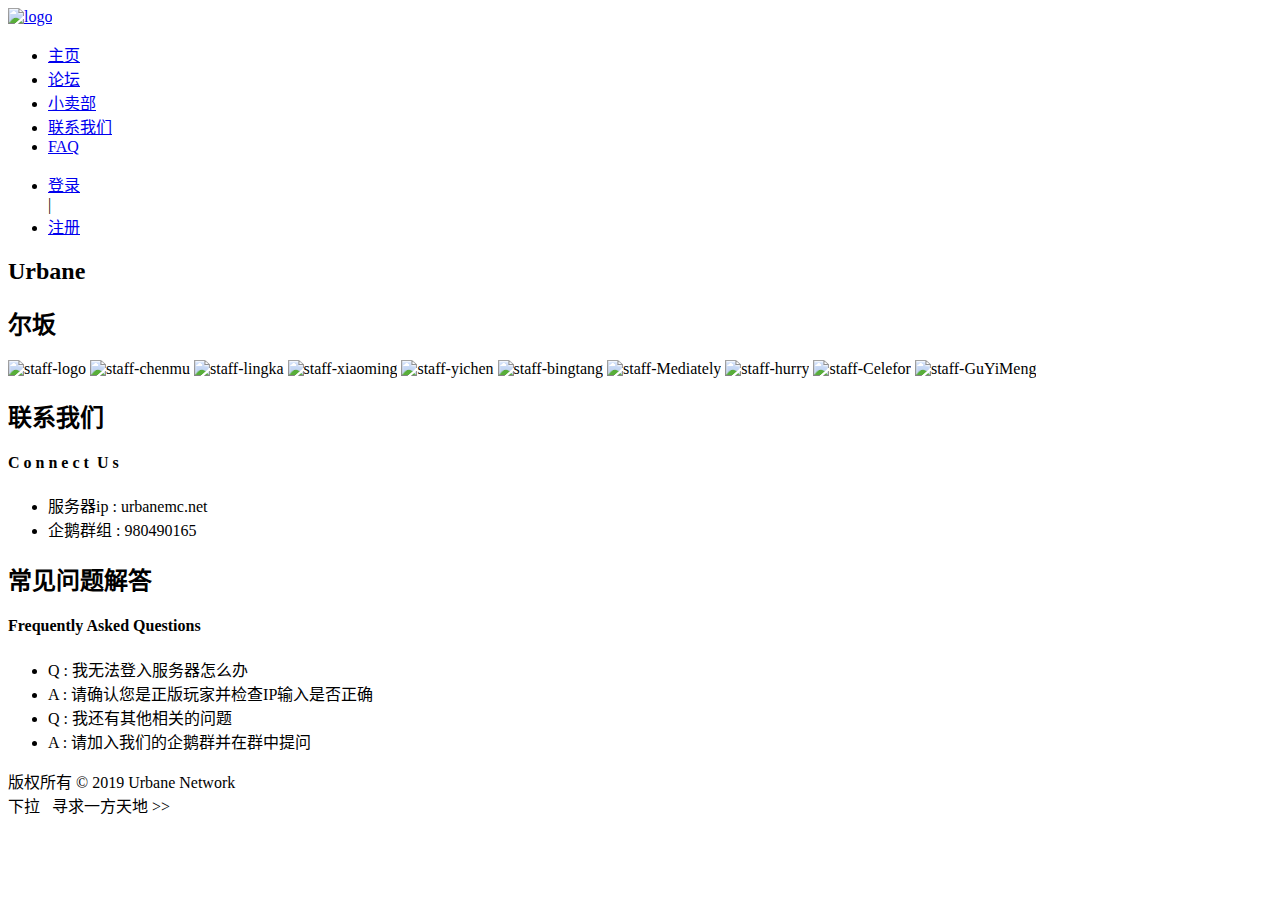
==== index.html @ b340cb95 "Rename index.htm to index.html" ====
<!DOCTYPE html>
<html lang="zh-cn" dir="ltr">
	<head>
		<meta charset="utf-8">
		<meta name="viewport" content="width=device-width, initial-scale=1, shrink-to-fit=no">
		<title>Minecraft Urbane Network</title>
		<link rel="stylesheet" href="./css/urbane-lead-index.min.css">
		<link rel="shortcut icon" type="image/x-icon" href="favicon.ico">
	</head>
	<body>
		<!--头部 header-->
		<header>
			<div class="logo-circle"></div>
			<nav>
				<a href="#" class="logo">
					<img class="logo" src="./img/logo.png" alt="logo">
				</a>
				<div id="nav-mobile-close">
					<ul class="navigator">
						<li>
							<a href="#">主页</a>
						</li>
						<li>
							<a href="http://urbanemc.net/index.php">论坛</a>
						</li>
						<li>
							<a href="https://shop.urbanemc.net/">小卖部</a>
						</li>
						<li>
							<a href="#connection">联系我们</a>
						</li>
						<li>
							<a href="#FAQ">FAQ</a>
						</li>
					</ul>
					<ul class="account">
						<li>
							<a href="https://urbanemc.net/admin/login.php">登录</a>
						</li> |
						<li>
							<a href="https://urbanemc.net/admin/register.php">注册</a>
						</li>
					</ul>
				</div>
				<span class="nav-button"></span>
			</nav>
		</header>
		<!--页体 body-->
		<article class="index-pc-view">
			<div class="index-pc-banner"></div>
		</article>
		<article class="index-phone-view">
			<div class="index-phone-cover"></div>
			<div class="index-phone-text">
				<h2 class="text-urbane-en">Urbane</h2>
				<h2 class="text-urbane-zh">尔坂</h2>
			</div>
		</article>
		<article class="staff-view">
			<img src="./img/staff-logo.png" alt="staff-logo" id="staff-logo">
			<img src="./img/chenmu.png" alt="staff-chenmu">
			<img src="./img/lingka.png" alt="staff-lingka">
			<img src="./img/xiaoming.png" alt="staff-xiaoming">
			<img src="./img/yichen.png" alt="staff-yichen">
			<img src="./img/bingtang.png" alt="staff-bingtang">
			<img src="./img/Mediately.png" alt="staff-Mediately">
			<img src="./img/hurry.png" alt="staff-hurry">
			<img src="./img/Celefor.png" alt="staff-Celefor">
			<img src="./img/GuYiMeng.png" alt="staff-GuYiMeng">
			<!--
			<img src="./img/right.png" alt="staff-">
			<img src="./img/left.png" alt="staff-">
			-->
			
			<!--页脚 footer-->
			<article class="connection" id="connection">
				<h2>联系我们</h2>
				<h4>C o n n e c t&nbsp;&nbsp;U s</h4>
				<ul>
					<li>服务器ip : urbanemc.net</li>
					<li>企鹅群组 : 980490165</li>
				</ul>
			</article>
			<article class="FAQ" id="FAQ">
				<h2>常见问题解答</h2>
				<h4>Frequently Asked Questions</h4>
				<ul>
					<li>Q : 我无法登入服务器怎么办</li>
					<li>A : 请确认您是正版玩家并检查IP输入是否正确</li>
					<li>Q : 我还有其他相关的问题</li>
					<li>A : 请加入我们的企鹅群并在群中提问</li>
				</ul>
			</article>
			<footer class="copyright">
				版权所有 &copy; 2019 Urbane Network
			</footer>
		</article>
		<div class="fly">
			<span class="bigger">下拉</span>
			<span class="placeholder">&nbsp;</span>
			<span class="smaller">寻求一方天地</span>
			<span class="arrow">>></span>
		</div>
		<script>
			(function (){
				var button = document.querySelectorAll(".nav-button")[0],
					menu = document.getElementById("nav-mobile-close");
				button.onclick = function (){
					if (menu.id == "nav-mobile-close"){
						menu.id = "nav-mobile-open";
					} else {
						menu.id = "nav-mobile-close";
					}
				}
				/* 给staff图片添加 */
				var elems = document.querySelectorAll(".staff-view")[0].getElementsByTagName("img");
				window.onscroll = function(){
					//获取滚动条滚动时距离顶部的距离
					var theScroll = document.documentElement.scrollTop || document.body.scrollTop,
						num = window.innerHeight/3;
					if (theScroll >= num){
						for (var i = 0, len = elems.length; i < len; i++){
							if (elems[i].getAttribute("id") == "staff-logo") continue;
							elems[i].setAttribute("id", "easeIn");
						}
						window.onscroll = null;
					}
				}
			})();
		</script>
	</body>
</html>
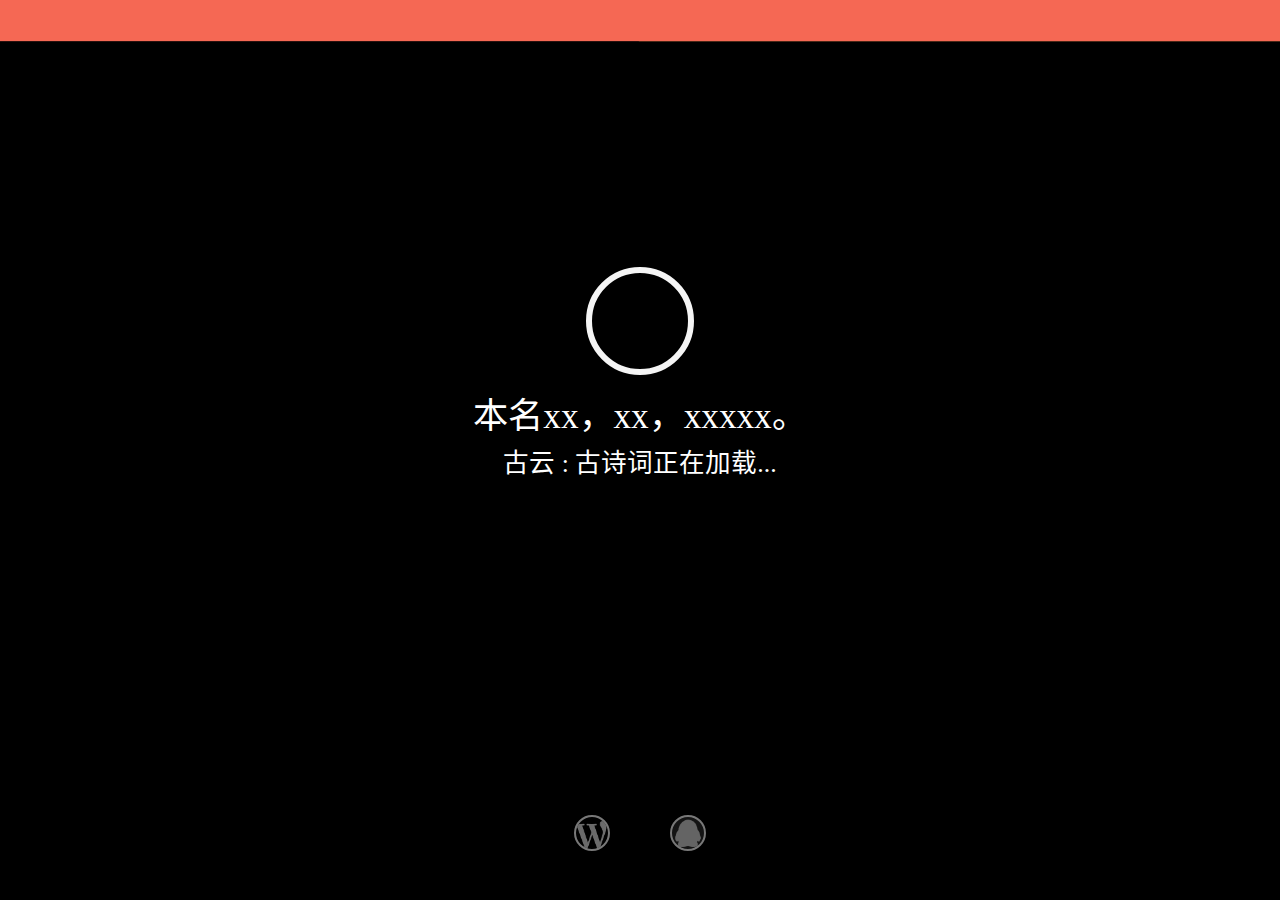
==== commit 2a830c0d: "renamed:    index.htm -> index.html" ====
--- a/index.html
+++ b/index.html
@@ -1,132 +1,40 @@
-<!DOCTYPE html>
-<html lang="zh-cn" dir="ltr">
-	<head>
-		<meta charset="utf-8">
-		<meta name="viewport" content="width=device-width, initial-scale=1, shrink-to-fit=no">
-		<title>Minecraft Urbane Network</title>
-		<link rel="stylesheet" href="./css/urbane-lead-index.min.css">
-		<link rel="shortcut icon" type="image/x-icon" href="favicon.ico">
-	</head>
-	<body>
-		<!--头部 header-->
-		<header>
-			<div class="logo-circle"></div>
-			<nav>
-				<a href="#" class="logo">
-					<img class="logo" src="./img/logo.png" alt="logo">
-				</a>
-				<div id="nav-mobile-close">
-					<ul class="navigator">
-						<li>
-							<a href="#">主页</a>
-						</li>
-						<li>
-							<a href="http://urbanemc.net/index.php">论坛</a>
-						</li>
-						<li>
-							<a href="https://shop.urbanemc.net/">小卖部</a>
-						</li>
-						<li>
-							<a href="#connection">联系我们</a>
-						</li>
-						<li>
-							<a href="#FAQ">FAQ</a>
-						</li>
-					</ul>
-					<ul class="account">
-						<li>
-							<a href="https://urbanemc.net/admin/login.php">登录</a>
-						</li> |
-						<li>
-							<a href="https://urbanemc.net/admin/register.php">注册</a>
-						</li>
-					</ul>
-				</div>
-				<span class="nav-button"></span>
-			</nav>
-		</header>
-		<!--页体 body-->
-		<article class="index-pc-view">
-			<div class="index-pc-banner"></div>
-		</article>
-		<article class="index-phone-view">
-			<div class="index-phone-cover"></div>
-			<div class="index-phone-text">
-				<h2 class="text-urbane-en">Urbane</h2>
-				<h2 class="text-urbane-zh">尔坂</h2>
-			</div>
-		</article>
-		<article class="staff-view">
-			<img src="./img/staff-logo.png" alt="staff-logo" id="staff-logo">
-			<img src="./img/chenmu.png" alt="staff-chenmu">
-			<img src="./img/lingka.png" alt="staff-lingka">
-			<img src="./img/xiaoming.png" alt="staff-xiaoming">
-			<img src="./img/yichen.png" alt="staff-yichen">
-			<img src="./img/bingtang.png" alt="staff-bingtang">
-			<img src="./img/Mediately.png" alt="staff-Mediately">
-			<img src="./img/hurry.png" alt="staff-hurry">
-			<img src="./img/Celefor.png" alt="staff-Celefor">
-			<img src="./img/GuYiMeng.png" alt="staff-GuYiMeng">
-			<!--
-			<img src="./img/right.png" alt="staff-">
-			<img src="./img/left.png" alt="staff-">
-			-->
-			
-			<!--页脚 footer-->
-			<article class="connection" id="connection">
-				<h2>联系我们</h2>
-				<h4>C o n n e c t&nbsp;&nbsp;U s</h4>
-				<ul>
-					<li>服务器ip : urbanemc.net</li>
-					<li>企鹅群组 : 980490165</li>
-				</ul>
-			</article>
-			<article class="FAQ" id="FAQ">
-				<h2>常见问题解答</h2>
-				<h4>Frequently Asked Questions</h4>
-				<ul>
-					<li>Q : 我无法登入服务器怎么办</li>
-					<li>A : 请确认您是正版玩家并检查IP输入是否正确</li>
-					<li>Q : 我还有其他相关的问题</li>
-					<li>A : 请加入我们的企鹅群并在群中提问</li>
-				</ul>
-			</article>
-			<footer class="copyright">
-				版权所有 &copy; 2019 Urbane Network
-			</footer>
-		</article>
-		<div class="fly">
-			<span class="bigger">下拉</span>
-			<span class="placeholder">&nbsp;</span>
-			<span class="smaller">寻求一方天地</span>
-			<span class="arrow">>></span>
-		</div>
-		<script>
-			(function (){
-				var button = document.querySelectorAll(".nav-button")[0],
-					menu = document.getElementById("nav-mobile-close");
-				button.onclick = function (){
-					if (menu.id == "nav-mobile-close"){
-						menu.id = "nav-mobile-open";
-					} else {
-						menu.id = "nav-mobile-close";
-					}
-				}
-				/* 给staff图片添加 */
-				var elems = document.querySelectorAll(".staff-view")[0].getElementsByTagName("img");
-				window.onscroll = function(){
-					//获取滚动条滚动时距离顶部的距离
-					var theScroll = document.documentElement.scrollTop || document.body.scrollTop,
-						num = window.innerHeight/3;
-					if (theScroll >= num){
-						for (var i = 0, len = elems.length; i < len; i++){
-							if (elems[i].getAttribute("id") == "staff-logo") continue;
-							elems[i].setAttribute("id", "easeIn");
-						}
-						window.onscroll = null;
-					}
-				}
-			})();
-		</script>
-	</body>
-</html>
+<!DOCTYPE html>
+<html lang="zh-cn" dir="ltr">
+	<head>
+		<meta charset="utf-8">
+		<meta name="viewport" content="width=device-width, initial-scale=1.0, minimum-scale=1.0, maximum-scale=1.0, user-scalable=no">
+		<title>xx - 个人主页</title>
+		<link rel="stylesheet" href="./css/personal-page.min.css">
+	</head>
+	<body>
+		<!-- 页首 header -->
+		<nav>
+			<div class="nav-left"></div>
+			<div class="nav-right"></div>
+		</nav>
+		<!-- 页体 body -->
+		<div class="background-cover">
+			<div class="index-cover" id="loading-black-cover">
+				<a href="javascript: void(0)" class="index-avatar" title="图片为QQ头像"></a>
+				<p class="index-intro">本名xx，xx，xxxxx。</p>
+				<p class="index-yiju">古云 : <span id="jinrishici-sentence">古诗词正在加载...</span></p>
+			</div>
+		</div>
+		<!-- 页脚 footer -->
+		<div class="connect-cover">
+			<div class="connect-infor">
+				<p id="wordpress"><a href="./index.php">点击访问我的Blog</a></p>
+				<p id="qq">我的QQ账号 : xxxxxxxxx</p>
+				<!--<p id="wechat">我的微信账号 : </p>-->
+			</div>
+			<div class="connect-way">
+				<a href="javascript: void(0)"><span title="WordPress博客" class="wp"></span></a>
+				<a href="javascript: void(0)"><span title="腾讯QQ" class="qq"></span></a>
+			</div>
+		</div>
+	</body>
+	<!-- 今日诗词 API 接口 www.jinrishici.com -->
+	<script src="https://sdk.jinrishici.com/v2/browser/jinrishici.js" charset="utf-8"></script>
+	<!-- 事件处理程序 -->
+	<script src="./js/observer.min.js" charset="utf-8"></script>
+</html>
--- a/css/personal-page.min.css
+++ b/css/personal-page.min.css
@@ -0,0 +1,215 @@
+/*
+**************************************************************
+* Author: Celefor lee
+* Date: 03/08/19
+* Description: The style is the leader of the personal page,
+*              A Github Opensource Project.
+* Alert: The style can't be well applied colours to a drawing
+*		 under the environment of IE8 or under it.
+**************************************************************
+*/
+
+/*思源宋体*/
+@font-face {
+	font-family: SourceHanSerifCN;
+	src: url("../font/SourceHanSerifCN.eot"),
+		 url("../font/SourceHanSerifCN.otf"),
+		 url("../font/SourceHanSerifCN.woff");
+}
+
+/* 站酷意大利文
+@font-face {
+	font-family: ZCOOLEnglish;
+	src: url("../font/ZCOOLAddictItalic.ttf"),
+		 url("../font/ZCOOLAddictItalic.eot"),
+		 url("../font/ZCOOLAddictItalic.otf"),
+		 url("../font/ZCOOLAddictItalic.woff");
+}
+*/
+
+html, body {
+	margin: 0px;
+	padding: 0px;
+	height: 100%;
+	overflow-x: hidden;
+}
+
+nav {
+	width: 100%;
+}
+
+.nav-left, .nav-right {
+	width: 50%;
+	height: 2.5em;
+	position: absolute;
+	top: 0;
+	z-index: 100;
+	transition: all 1s;
+}
+
+.nav-left {
+	left: 0;
+	background: rgb(245, 104, 84);
+	box-shadow: 0px 0px 1px 1px rgb(245, 104, 84);
+}
+
+.nav-right {
+	right: 0;
+	background: rgb(221, 158, 103);
+	box-shadow: 0px 0px 1px 1px rgb(231, 158, 73);
+}
+
+.nav-left:hover, .nav-right:hover {
+	z-index: 9999;
+	width: 100%;
+}
+
+.background-cover {
+	width: 100%;
+	height: 100%;
+	display: table;
+	position: absolute;
+	top: 0;
+	left: 0;
+	background-color: rgb(0, 0, 0);
+	background-image: url("https://api.dujin.org/bing/1920.php");
+	background-position: center;
+	background-size: cover;
+	background-repeat: no-repeat;
+	z-index: 10;
+}
+
+.index-cover {
+	color: rgb(255, 255, 255);
+	width: 100%;
+	height: 100%;
+	padding-bottom: 10%;
+	background-color: rgb(0, 0, 0);
+	display: table-cell;
+	vertical-align: middle;
+	font-family: SourceHanSerifCN;
+	font-weight: bold;
+	text-align: center;
+}
+
+.index-avatar {
+	width: 6em;
+	height: 6em;
+	display: block;
+	display: inline-block;
+	background-color: rgb(0, 0, 0);
+	background-image: url("http://q1.qlogo.cn/g?b=qq&nk=此处改为本人qq号&s=640");
+	background-size: cover;
+	background-position: center;
+	background-repeat: no-repeat;
+	border: 6px solid rgb(245, 245, 245);
+	border-radius: 6em;
+	transition: all 0.8s;
+}
+
+.index-avatar:hover {
+	transform: rotate(360deg);
+}
+
+.index-intro {
+	margin-top: 0.2em;
+	padding-top: 0;
+	margin-bottom: 0.05em;
+	padding-bottom: 0;
+	font-size: 2.2em;
+	font-weight: 500;
+	font-family: SourceHanSerifCN;
+}
+
+.index-yiju {
+	margin-top: 0.05em;
+	padding-top: 0;
+	font-size: 1.6em;
+	font-weight: 500;
+	font-family: SourceHanSerifCN;
+}
+
+.connect-cover {
+	width: 100%;
+	position: absolute;
+	bottom: 5%;
+	z-index: 9999;
+}
+
+.connect-infor {
+	color: rgb(255, 255, 255);
+	font-size: 1.1em;
+	max-width: 28em;
+	margin: 0.6em auto;
+	background: rgb(0, 0, 0);
+	opacity: 0.6;
+	text-align: center;
+	transition: all 0.1s;
+}
+
+.connect-infor:hover {
+	background: rgb(30, 30, 30);
+}
+
+.connect-infor p {
+	display: none;
+	margin: 0;
+	padding: 0;
+}
+
+#qq, #wechat {
+	width: 100%;
+	padding: 0.6em 0;
+}
+
+.connect-infor p a:link, .connect-infor p a:visited {
+	color: rgb(255, 255, 255);
+	width: 100%;
+	text-decoration: none;
+	display: block;
+	padding: 0.6em 0;
+}
+
+.connect-way {
+	max-width: 100%;;
+	text-align: center;
+}
+
+.connect-way span {
+	width: 2em;
+	height: 2em;
+	margin: 0 2.2%;
+	display: inline-block;
+	background-color: rgb(20, 20, 20);
+	background-repeat: no-repeat;
+	background-position: center;
+	background-size: contain;
+	border-radius: 2em;
+	border: 2px solid rgb(120, 120, 120);
+}
+
+.wp {
+	background-image: url("../img/wp.png");
+}
+
+.qq {
+	background-image: url("../img/qq.png");
+}
+
+/* 暂时取消
+.wx {
+	background-image: url("../img/wx.png");
+}
+*/
+
+@media screen and (max-width: 635px) {
+	.index-intro {
+		font-size: 1.9em;
+	}
+	.index-yiju {
+		font-size: 1.2em;
+	}
+	.connect-way span {
+		margin: 0 3.5%;
+	}
+}
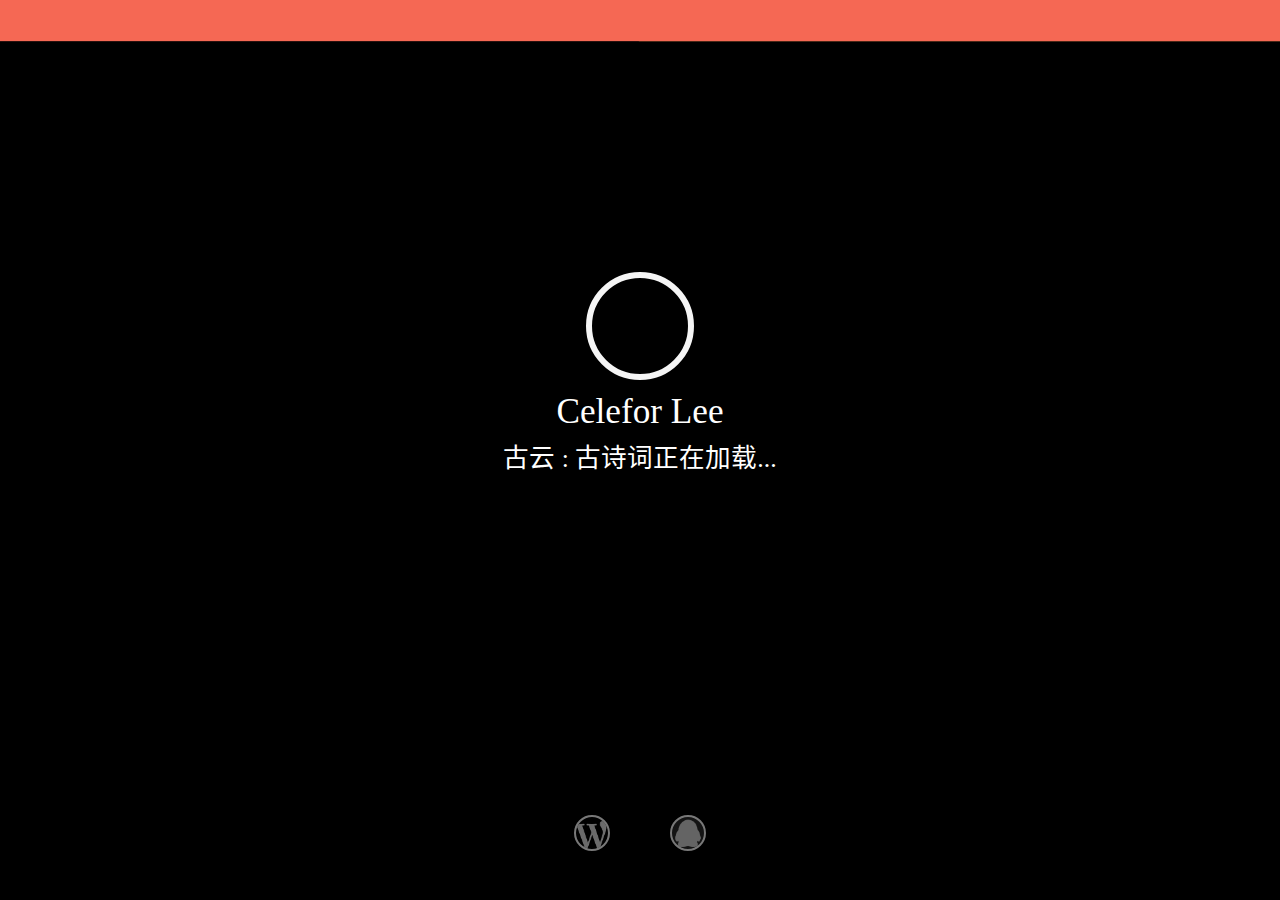
==== commit 9c7b0103: "modified:   index.html" ====
--- a/index.html
+++ b/index.html
@@ -16,15 +16,15 @@
 		<div class="background-cover">
 			<div class="index-cover" id="loading-black-cover">
 				<a href="javascript: void(0)" class="index-avatar" title="图片为QQ头像"></a>
-				<p class="index-intro">本名xx，xx，xxxxx。</p>
+				<p class="index-intro">Celefor Lee</p>
 				<p class="index-yiju">古云 : <span id="jinrishici-sentence">古诗词正在加载...</span></p>
 			</div>
 		</div>
 		<!-- 页脚 footer -->
 		<div class="connect-cover">
 			<div class="connect-infor">
-				<p id="wordpress"><a href="./index.php">点击访问我的Blog</a></p>
-				<p id="qq">我的QQ账号 : xxxxxxxxx</p>
+				<p id="wordpress"><a href="/blogs/">点击访问我的Blog</a></p>
+				<p id="qq">我的QQ账号 : 3414884919</p>
 				<!--<p id="wechat">我的微信账号 : </p>-->
 			</div>
 			<div class="connect-way">
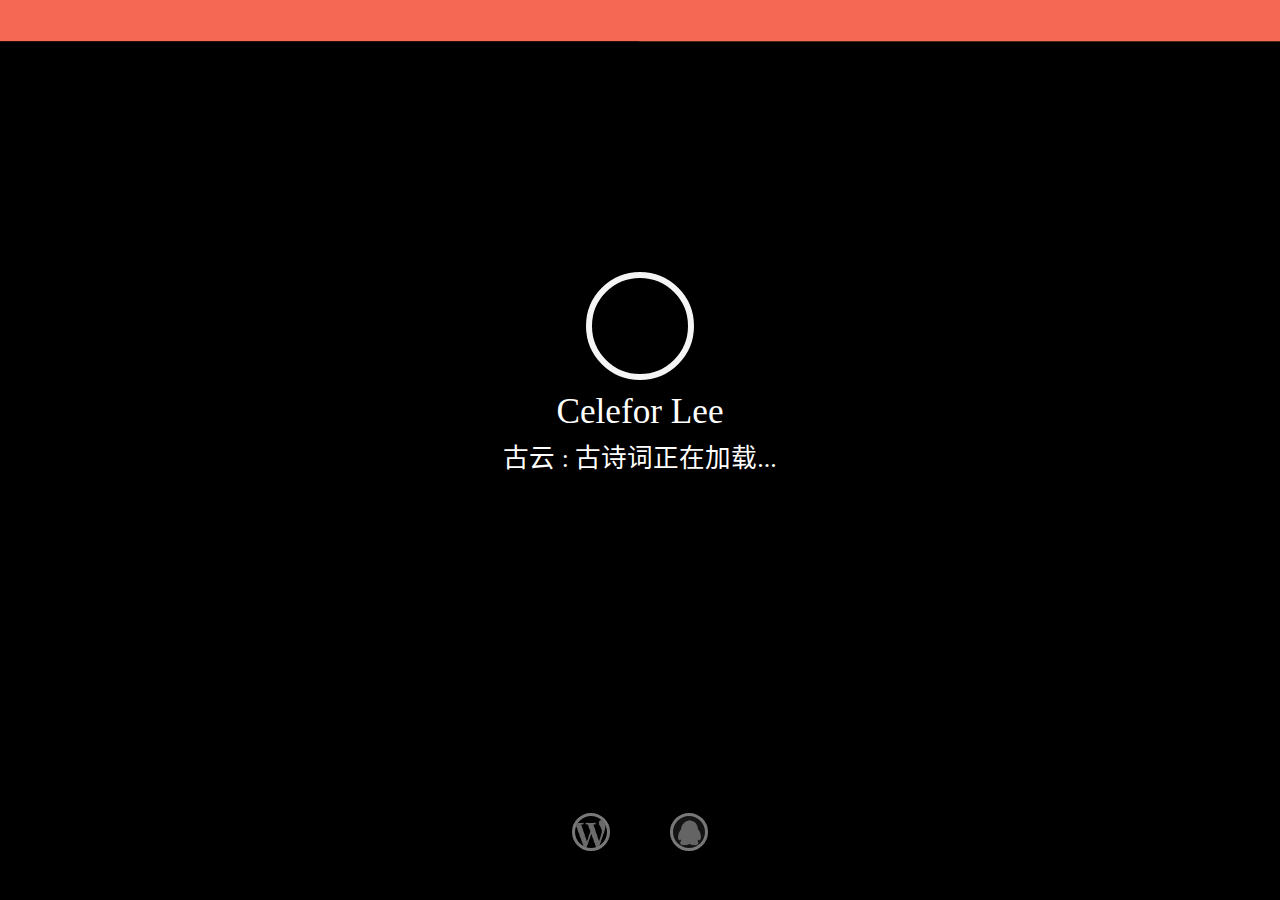
==== commit 6cf93802: "renamed:    css/personal-page.min.css -> assets/css/personal-page.min.css 	renamed:    font/SourceHa" ====
--- a/index.html
+++ b/index.html
@@ -3,8 +3,8 @@
 	<head>
 		<meta charset="utf-8">
 		<meta name="viewport" content="width=device-width, initial-scale=1.0, minimum-scale=1.0, maximum-scale=1.0, user-scalable=no">
-		<title>xx - 个人主页</title>
-		<link rel="stylesheet" href="./css/personal-page.min.css">
+		<title>Celefor Lee</title>
+		<link rel="stylesheet" href="./assets/css/personal-page.min.css">
 	</head>
 	<body>
 		<!-- 页首 header -->
@@ -23,8 +23,8 @@
 		<!-- 页脚 footer -->
 		<div class="connect-cover">
 			<div class="connect-infor">
-				<p id="wordpress"><a href="/blogs/">点击访问我的Blog</a></p>
-				<p id="qq">我的QQ账号 : 3414884919</p>
+				<p id="wordpress"><a href="/pages/">Click to Blog.</a></p>
+				<p id="qq">QQ : 3208280010</p>
 				<!--<p id="wechat">我的微信账号 : </p>-->
 			</div>
 			<div class="connect-way">
@@ -36,5 +36,5 @@
 	<!-- 今日诗词 API 接口 www.jinrishici.com -->
 	<script src="https://sdk.jinrishici.com/v2/browser/jinrishici.js" charset="utf-8"></script>
 	<!-- 事件处理程序 -->
-	<script src="./js/observer.min.js" charset="utf-8"></script>
+	<script src="./assets/js/observer.min.js" charset="utf-8"></script>
 </html>
--- a/assets/css/personal-page.min.css
+++ b/assets/css/personal-page.min.css
@@ -0,0 +1,223 @@
+/*
+**************************************************************
+* Author: Celefor lee
+* Date: 03/08/19
+* Description: The style is the leader of the personal page,
+*              A Github Opensource Project.
+* Alert: The style can't be well applied colours to a drawing
+*		 under the environment of IE8 or under it.
+**************************************************************
+*/
+
+/*思源宋体*/
+@font-face {
+	font-family: SourceHanSerifCN;
+	src: url("../font/SourceHanSerifCN.eot"),
+		 url("../font/SourceHanSerifCN.otf"),
+		 url("../font/SourceHanSerifCN.woff");
+}
+
+/* 站酷意大利文
+@font-face {
+	font-family: ZCOOLEnglish;
+	src: url("../font/ZCOOLAddictItalic.ttf"),
+		 url("../font/ZCOOLAddictItalic.eot"),
+		 url("../font/ZCOOLAddictItalic.otf"),
+		 url("../font/ZCOOLAddictItalic.woff");
+}
+*/
+
+html, body {
+	margin: 0px;
+	padding: 0px;
+	height: 100%;
+	overflow-x: hidden;
+}
+
+nav {
+	width: 100%;
+}
+
+.nav-left, .nav-right {
+	width: 50%;
+	height: 2.5em;
+	position: absolute;
+	top: 0;
+	z-index: 100;
+	transition: all 1s;
+}
+
+.nav-left {
+	left: 0;
+	background: rgb(245, 104, 84);
+	box-shadow: 0px 0px 1px 1px rgb(245, 104, 84);
+}
+
+.nav-right {
+	right: 0;
+	background: rgb(221, 158, 103);
+	box-shadow: 0px 0px 1px 1px rgb(231, 158, 73);
+}
+
+.nav-left:hover, .nav-right:hover {
+	z-index: 9999;
+	width: 100%;
+}
+
+.background-cover {
+	width: 100%;
+	height: 100%;
+	display: table;
+	position: absolute;
+	top: 0;
+	left: 0;
+	background-color: rgb(0, 0, 0);
+	background-image: url("https://api.dujin.org/bing/1920.php");
+	/*https://api.dujin.org/bing/1920.php*/
+	background-position: center;
+	background-size: cover;
+	background-repeat: no-repeat;
+	z-index: 10;
+}
+
+.index-cover {
+	color: rgb(255, 255, 255);
+	width: 100%;
+	height: 100%;
+	padding-bottom: 10%;
+	background-color: rgb(0, 0, 0);
+	display: table-cell;
+	vertical-align: middle;
+	font-family: SourceHanSerifCN;
+	font-weight: bold;
+	text-align: center;
+}
+
+.index-avatar {
+	width: 6em;
+	height: 6em;
+	display: block;
+	display: inline-block;
+	background-color: rgb(0, 0, 0);
+	background-image: url("http://q.qlogo.cn/headimg_dl?dst_uin=3208280010&spec=640&img_type=jpg");
+	background-size: cover;
+	background-position: center;
+	background-repeat: no-repeat;
+	border: 6px solid rgb(245, 245, 245);
+	border-radius: 6em;
+	transition: all 0.8s;
+}
+
+.index-avatar:hover {
+	transform: rotate(360deg);
+}
+
+.index-intro {
+	margin-top: 0.2em;
+	padding-top: 0;
+	margin-bottom: 0.05em;
+	padding-bottom: 0;
+	font-size: 2.2em;
+	font-weight: 500;
+	font-family: SourceHanSerifCN;
+}
+
+.index-yiju {
+	margin-top: 0.05em;
+	padding-top: 0;
+	font-size: 1.6em;
+	font-weight: 500;
+	font-family: SourceHanSerifCN;
+}
+
+.connect-cover {
+	width: 100%;
+	position: absolute;
+	bottom: 5%;
+	z-index: 9999;
+}
+
+.connect-infor {
+	color: rgb(255, 255, 255);
+	font-size: 1.1em;
+	max-width: 8em;
+	margin: 0.6em auto;
+	background: rgb(0, 0, 0);
+	opacity: 0.2;
+	text-align: center;
+	border-radius: 2em;
+	transition: all 1s;
+}
+
+.connect-infor:hover {
+	opacity: 1;
+}
+
+.connect-infor:hover {
+	background: rgb(30, 30, 30);
+}
+
+.connect-infor p {
+	display: none;
+	margin: 0;
+	padding: 0;
+}
+
+#qq, #wechat {
+	width: 100%;
+	padding: 0.6em 0;
+}
+
+.connect-infor p a:link, .connect-infor p a:visited {
+	color: rgb(255, 255, 255);
+	width: 100%;
+	text-decoration: none;
+	display: block;
+	padding: 0.6em 0;
+}
+
+.connect-way {
+	max-width: 100%;;
+	text-align: center;
+}
+
+.connect-way span {
+	width: 2em;
+	height: 2em;
+	margin: 0 2.2%;
+	display: inline-block;
+	background-color: rgb(20, 20, 20);
+	background-repeat: no-repeat;
+	background-position: center;
+	border-radius: 2em;
+	border: 3px solid rgb(120, 120, 120);
+}
+
+.wp {
+	background-image: url("../img/wp.png");
+	background-size: contain;
+}
+
+.qq {
+	background-image: url("../img/qq.png");
+	background-size: 90% 90%;
+	background-position: center center;
+}
+
+/* 暂时取消
+.wx {
+	background-image: url("../img/wx.png");
+}
+*/
+
+@media screen and (max-width: 635px) {
+	.index-intro {
+		font-size: 1.9em;
+	}
+	.index-yiju {
+		font-size: 1.2em;
+	}
+	.connect-way span {
+		margin: 0 3.5%;
+	}
+}
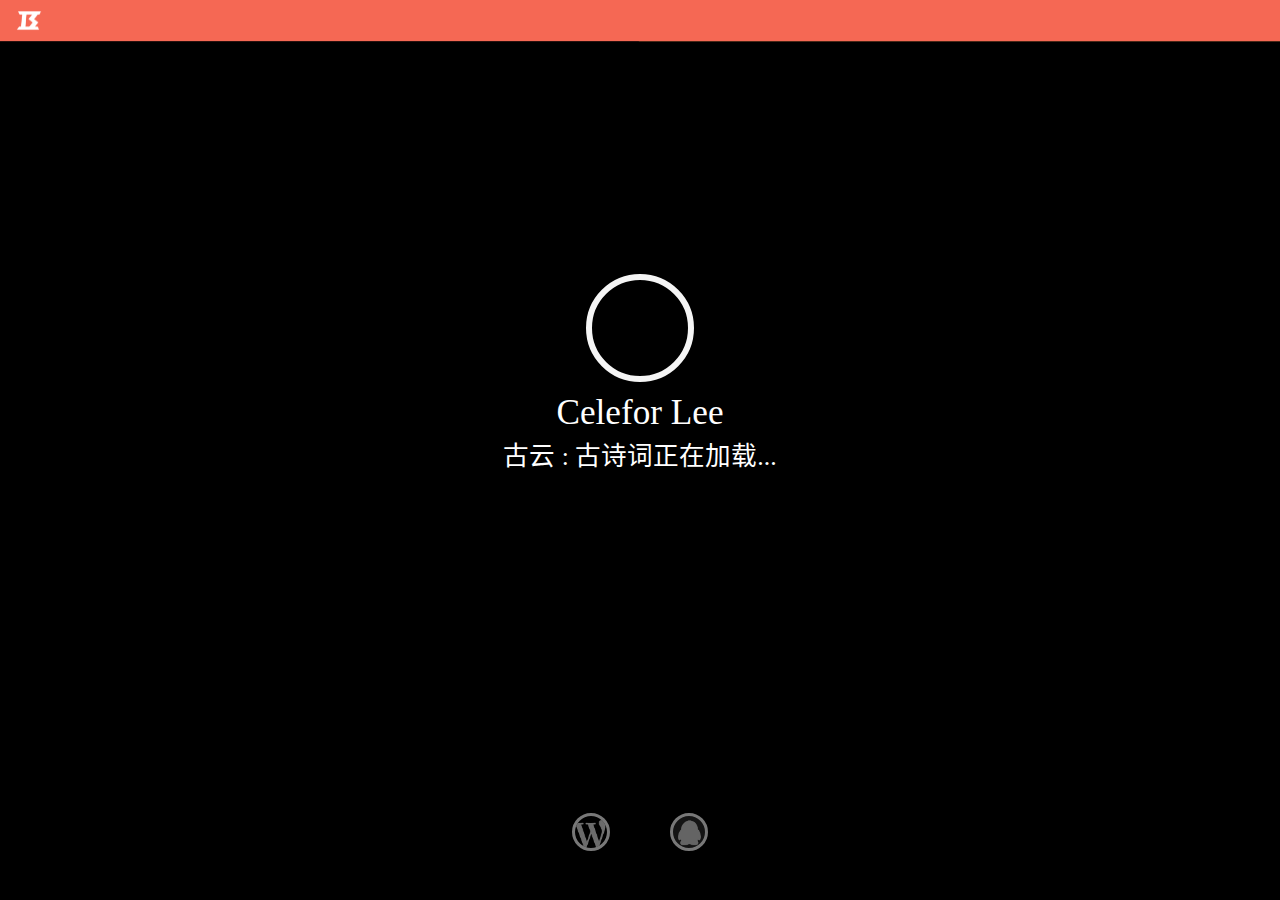
==== commit 60e7e80e: "new file:   assets/css/intro-style-user-interface.css renamed:    assets/css/personal-page.min.css -" ====
--- a/index.html
+++ b/index.html
@@ -4,20 +4,39 @@
 		<meta charset="utf-8">
 		<meta name="viewport" content="width=device-width, initial-scale=1.0, minimum-scale=1.0, maximum-scale=1.0, user-scalable=no">
 		<title>Celefor Lee</title>
-		<link rel="stylesheet" href="./assets/css/personal-page.min.css">
+		<link rel="stylesheet" href="./assets/css/personal-page.css">
+		<link rel="stylesheet" type="text/css" href="./assets/css/intro-style-user-interface.css">
 	</head>
 	<body>
 		<!-- 页首 header -->
 		<nav>
-			<div class="nav-left"></div>
+			<div class="nav-left">
+				<a href="javascript: void(0);"></a>
+			</div>
 			<div class="nav-right"></div>
 		</nav>
 		<!-- 页体 body -->
 		<div class="background-cover">
 			<div class="index-cover" id="loading-black-cover">
-				<a href="javascript: void(0)" class="index-avatar" title="图片为QQ头像"></a>
-				<p class="index-intro">Celefor Lee</p>
-				<p class="index-yiju">古云 : <span id="jinrishici-sentence">古诗词正在加载...</span></p>
+				<form id="search-box" style="display: none;" action="https://cn.bing.com/search" method="get">
+					<div id="search-options">
+						<span data-textName="q" data-url="https://cn.bing.com/search" id="search-check" data-id="bing">必应</span>
+						<div id="search-options-available" style="display: none;">
+							<span id="bingSE" data-placeholder="true" data-textName="q" data-url="https://cn.bing.com/search" data-id="bing">必应</span>
+							<span id="baiduSE" data-placeholder="true" data-textName="wd" data-url="https://www.baidu.com/s" data-id="baidu">百度</span>
+							<span id="googleSE" data-placeholder="true" data-textName="q" data-url="https://www.google.com.hk/search" data-id="google">谷歌</span>
+						</div>
+					</div><!--
+						消除input间的间距
+					--><input id="search-text" type="text" autocomplete="off" name="q" /><!--
+						消除input间的间距
+					--><input id="search-action" type="submit" name="go" value />
+				</form>
+				<div id="index-introduction">
+					<a href="javascript: void(0)" class="index-avatar" title="图片为QQ头像"></a>
+					<p class="index-intro">Celefor Lee</p>
+					<p class="index-yiju">古云 : <span id="jinrishici-sentence">古诗词正在加载...</span></p>
+				</div>
 			</div>
 		</div>
 		<!-- 页脚 footer -->
@@ -35,6 +54,29 @@
 	</body>
 	<!-- 今日诗词 API 接口 www.jinrishici.com -->
 	<script src="https://sdk.jinrishici.com/v2/browser/jinrishici.js" charset="utf-8"></script>
-	<!-- 事件处理程序 -->
-	<script src="./assets/js/observer.min.js" charset="utf-8"></script>
+
+	<!--按照优先级加载搜索js文件-->
+
+	<script charset="utf-8" src="./assets/js/intro-functions.js"></script>
+	<!--主函数库文件-->
+
+	<script charset="utf-8" src="./assets/js/intro-functions-events.js"></script>
+	<!--事件函数库文件-->
+
+	<script charset="utf-8" src="./assets/js/intro-functions-cookies.js"></script>
+	<!--Cookies函数库文件-->
+
+	<!--主页事件处理程序 -->
+	<script src="./assets/js/index-observer.js" charset="utf-8"></script>
+
+	<script charset="utf-8" src="./assets/js/intro-functions-command.js"></script>
+	<!--有关功能实现文件-->
+
+	<script charset="utf-8" src="./assets/js/intro-functions-events-command.js"></script>
+	<!--事件监听实现文件-->
+
+	<script type="text/javascript">
+		//搜索页面程序版本号
+		console.log("%c Version: beta 2019-03/2.11 ", "border-radius: 16px; background: #000000; color: #FFFFFF; padding: 4px 8px 4px 8px;");
+	</script>
 </html>
--- a/assets/css/personal-page.css
+++ b/assets/css/personal-page.css
@@ -0,0 +1,238 @@
+/*
+**************************************************************
+* Author: Celefor lee
+* Date: 03/08/19
+* Description: The style is the leader of the personal page,
+*              A Github Opensource Project.
+* Alert: The style can't be well applied colours to a drawing
+*		 under the environment of IE8 or under it.
+**************************************************************
+*/
+
+/*思源宋体 - 字体文件太大，暂时取消使用
+@font-face {
+	font-family: SourceHanSerifCN;
+	src: url("../font/SourceHanSerifCN.eot"),
+		 url("../font/SourceHanSerifCN.otf"),
+		 url("../font/SourceHanSerifCN.woff");
+}
+*/
+/* 站酷意大利文
+@font-face {
+	font-family: ZCOOLEnglish;
+	src: url("../font/ZCOOLAddictItalic.ttf"),
+		 url("../font/ZCOOLAddictItalic.eot"),
+		 url("../font/ZCOOLAddictItalic.otf"),
+		 url("../font/ZCOOLAddictItalic.woff");
+}
+*/
+
+html, body {
+	margin: 0px;
+	padding: 0px;
+	height: 100%;
+	font-family: 'Times New Roman', Times, serif, SimSun;
+	overflow-x: hidden;
+}
+
+nav {
+	width: 100%;
+}
+
+nav div a {
+	display: inline-block;
+	width: 1.6em;
+	height: 2em;
+	margin: 0.25em 1em;
+}
+
+.nav-left, .nav-right {
+	width: 50%;
+	height: 2.5em;
+	position: absolute;
+	top: 0;
+	z-index: 100;
+	transition: all 1s;
+}
+
+.nav-left {
+	left: 0;
+	background: rgb(245, 104, 84);
+	box-shadow: 0px 0px 1px 1px rgb(245, 104, 84);
+	text-align: left;
+}
+
+.nav-left a {
+	background-image: url("../img/se.png");
+	background-size: contain;
+	background-repeat: no-repeat;
+	background-position: center center;
+}
+
+.nav-right {
+	right: 0;
+	background: rgb(221, 158, 103);
+	box-shadow: 0px 0px 1px 1px rgb(231, 158, 73);
+	text-align: right;
+}
+
+.nav-left:hover, .nav-right:hover {
+	z-index: 9999;
+	width: 100%;
+}
+
+.background-cover {
+	width: 100%;
+	height: 100%;
+	display: table;
+	position: absolute;
+	top: 0;
+	left: 0;
+	background-color: rgb(0, 0, 0);
+	background-image: url("https://www.todaybing.com/api/today/cn");
+	/*https://api.dujin.org/bing/1920.php*/
+	background-position: center;
+	background-size: cover;
+	background-repeat: no-repeat;
+	z-index: 10;
+}
+
+.index-cover {
+	color: rgb(255, 255, 255);
+	width: 100%;
+	height: 100%;
+	padding-bottom: 10%;
+	background-color: rgb(0, 0, 0);
+	display: table-cell;
+	vertical-align: middle;
+	font-weight: bold;
+	text-align: center;
+}
+
+.index-avatar {
+	width: 6em;
+	height: 6em;
+	display: block;
+	display: inline-block;
+	background-color: rgb(0, 0, 0);
+	background-image: url("http://q.qlogo.cn/headimg_dl?dst_uin=3208280010&spec=640&img_type=jpg");
+	background-size: cover;
+	background-position: center;
+	background-repeat: no-repeat;
+	border: 6px solid rgb(245, 245, 245);
+	border-radius: 6em;
+	transition: all 0.8s;
+}
+
+.index-avatar:hover {
+	transform: rotate(360deg);
+}
+
+.index-intro {
+	margin-top: 0.2em;
+	padding-top: 0;
+	margin-bottom: 0.05em;
+	padding-bottom: 0;
+	font-size: 2.2em;
+	font-weight: 500;
+}
+
+.index-yiju {
+	margin-top: 0.05em;
+	padding-top: 0;
+	font-size: 1.6em;
+	font-weight: 500;
+}
+
+.connect-cover {
+	width: 100%;
+	position: absolute;
+	bottom: 5%;
+	z-index: 9999;
+}
+
+.connect-infor {
+	color: rgb(255, 255, 255);
+	font-size: 1.1em;
+	max-width: 8em;
+	margin: 0.6em auto;
+	padding: 0.2em 0.4em;
+	background: rgb(0, 0, 0);
+	opacity: 0.2;
+	text-align: center;
+	border-radius: 2em;
+	transition: all 1s;
+}
+
+.connect-infor:hover {
+	opacity: 1;
+}
+
+.connect-infor:hover {
+	background: rgb(30, 30, 30);
+}
+
+.connect-infor p {
+	display: none;
+	margin: 0;
+	padding: 0;
+}
+
+#qq, #wechat {
+	width: 100%;
+	padding: 0.6em 0;
+}
+
+.connect-infor p a:link, .connect-infor p a:visited {
+	color: rgb(255, 255, 255);
+	width: 100%;
+	text-decoration: none;
+	display: block;
+	padding: 0.6em 0;
+}
+
+.connect-way {
+	max-width: 100%;;
+	text-align: center;
+}
+
+.connect-way span {
+	width: 2em;
+	height: 2em;
+	margin: 0 2.2%;
+	display: inline-block;
+	background-color: rgb(20, 20, 20);
+	background-repeat: no-repeat;
+	background-position: center;
+	border-radius: 2em;
+	border: 3px solid rgb(120, 120, 120);
+}
+
+.wp {
+	background-image: url("../img/wp.png");
+	background-size: contain;
+}
+
+.qq {
+	background-image: url("../img/qq.png");
+	background-size: 90% 90%;
+	background-position: center center;
+}
+
+/* 暂时取消
+.wx {
+	background-image: url("../img/wx.png");
+}
+*/
+
+@media screen and (max-width: 635px) {
+	.index-intro {
+		font-size: 1.9em;
+	}
+	.index-yiju {
+		font-size: 1.2em;
+	}
+	.connect-way span {
+		margin: 0 3.5%;
+	}
+}
--- a/assets/css/intro-style-user-interface.css
+++ b/assets/css/intro-style-user-interface.css
@@ -0,0 +1,128 @@
+* {
+    border: 0px;
+    border-radius: 0px;
+    -webkit-appearance: none;
+}
+html, body {
+    margin: 0px;
+    padding: 0px;
+    height: 100%;
+    font-size: 100%;
+    overflow-x: hidden;
+    overflow-y: hidden;
+}
+input {
+    outline: none;
+}
+a {
+    color: rgb(210, 100, 100);
+    text-decoration: none;
+}
+a:hover {
+    color: rgb(150, 150, 150);
+    text-decoration: underline;
+}
+h3 a {
+    color: rgb(255, 255, 255);
+}
+#search-box {
+    position: absolute;
+    left: 0;
+    width: 100%;
+    text-align: center;
+    font-family: SimHei, serif;
+    font-weight: 500;
+}
+#search-text, #search-action {
+    margin: 0px;
+    padding: 0px;
+    border: 0px;
+    background: rgba(255, 255, 255, 0.8);
+    vertical-align: top;
+    height: 2.688392em;
+    font-size: 1.4em;
+}
+#search-text {
+    width: 35%;
+}
+#search-action {
+    background: center url("../img/search.png") no-repeat;
+    background-color: rgba(255, 255, 255, 0.8);
+    width: 2.688392em;
+    cursor: pointer;
+}
+#search-options {
+    color: #000000;
+    width: 4.288392em;
+    font-size: 1.4em;
+    background: rgba(255, 255, 255, 0.8);
+    display: inline-block;
+    text-align: center;
+    overflow-x: hidden;
+    overflow-y: hidden;
+}
+#search-options span {
+    display: inline-block;
+    width: 4.288392em;
+    height: 2.688392em;
+    cursor: pointer;
+    line-height: 2.688392em;
+    transition: all 0.7s;
+}
+#search-options-available span:hover {
+    background: #000000;
+    color: #FFFFFF;
+}
+#wrap-a {
+    width: 100%;
+    overflow: hidden;
+}
+@media screen and (min-width: 200px) and (max-width: 340px) {
+    #search-text {
+        width: 44%;
+    }
+    #search-text, #search-action {
+        height: 2.36em;
+    }
+    #search-options {
+        width: 2.888392em;
+    }
+    #search-options span {
+        width: 2.888392em;
+        height: 2.36em;
+        font-size: 1em;
+        line-height: 2.36em;
+    }
+}
+@media screen and (min-width: 340px) and (max-width: 550px) {
+    #search-text {
+        width: 54%;
+    }
+    #search-text, #search-action {
+        height: 2.36em;
+    }
+    #search-options {
+        width: 3.088392em;
+    }
+    #search-options span {
+        width: 3.088392em;
+        height: 2.36em;
+        line-height: 2.36em;
+        font-size: 1em;
+    }
+}
+@media screen and (min-width: 550px) and (max-width: 650px) {
+    #search-text {
+        width: 55%;
+    }
+}
+@media screen and (min-width: 650px) and (max-width: 850px) {
+    #search-text {
+        width: 50%;
+    }
+}
+@media screen and (min-width: 850px) and (max-width: 1080px) {
+    #search-text {
+        width: 40%;
+    }
+}
